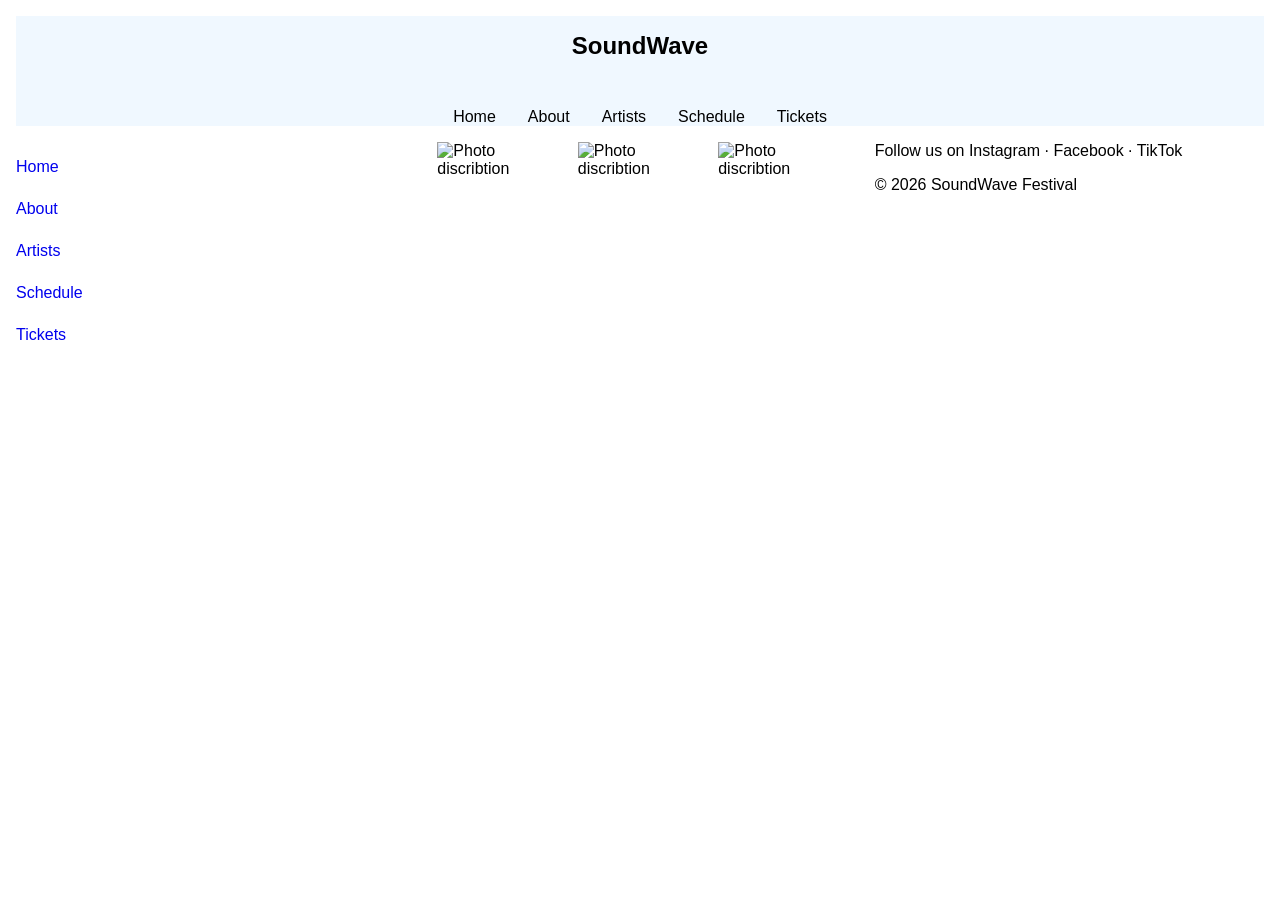
==== index.html @ cf79de4f "Add  Navigation & Footer:" ====
<!DOCTYPE html>
<html lang="en">
<head>
    <meta charset="UTF-8">
    <meta name="viewport" content="width=device-width, initial-scale=1.0">
    <link rel="stylesheet" href="style.css">
    <title>Document</title>
</head>
<body>
       <!-- Navigation -->
    <nav class="nav">
        <h1 class="heading">SoundWave</h1>

        <ul class="menu top">
            <li><a href="index.html">Home</a></li>
            <li><a href="about.html">About</a></li>
            <li><a href="artists.html">Artists</a></li>
            <li><a href="schedule.html">Schedule</a></li>
            <li><a href="tickets.html">Tickets</a></li>
        </ul>
    </nav>




    <!-- Footer -->
      <footer>
         
         <nav class="foo">
            <div>
            <a href="index.html">Home</a> 
             <a href="about.html">About</a>
              <a href="artists.html">Artists</a> 
              <a href="schedule.html">Schedule</a>
             <a href="tickets.html">Tickets</a> 
            </div>
           
 
             
             

               <div class="gallery">
                  <img src="https://placehold.co/200x140" alt="Photo discribtion">
                <img src="https://placehold.co/200x140" alt="Photo discribtion">
                 <img src="https://placehold.co/200x140" alt="Photo discribtion">
               </div>
               <div class="pragraph">
                 <p>Follow us on Instagram · Facebook · TikTok</p>
                   <p>&copy; 2026 SoundWave Festival</p>
               </div>
              
             
            </nav>
         </footer>
</body>
</html>
---- style.css ----
*{
    padding: 0;
    margin: 0;
    box-sizing: border-box;
}

body{
    font-family: sans-serif;
    font-size: 1rem;
}

.nav {
    display: flex;
    justify-content: center;
    gap: 2rem;
    flex-direction: column;
    background-color: aliceblue;
    margin: 1rem;
   
}

.top{
    display:flex;
    gap: 2rem;
}

.heading{
    text-align: center;
    margin: 1rem;
}

.menu {
    list-style: none;
    display: flex;
    justify-content: center;
    gap: 2rem;

}

.menu, .nav a{
    text-decoration: none;
    color: black;

}

.menu a:hover {
    color: bisque;
}

.foo{
    display: grid;
    grid-template-columns: 1fr  1fr  1fr;
    gap: 2rem;
}

.foo a{
    display: flex;
    flex-direction:column ;
    text-decoration: none;
    margin: 0.5rem;
    padding: 0.5rem;

}

.foo a:hover{
    background-color: rgb(132, 136, 136);
    
}

.gallery {
    display: flex;
    flex-direction: row;
    justify-content: space-around;
    gap: 1rem;
}

.pragraph{
 display: flex;
 flex-direction: column;
 gap: 1rem;
}

@media (max-width: 600px){
 .nav .top, .gallery{
        display: flex;
        flex-direction: column;
    }
}
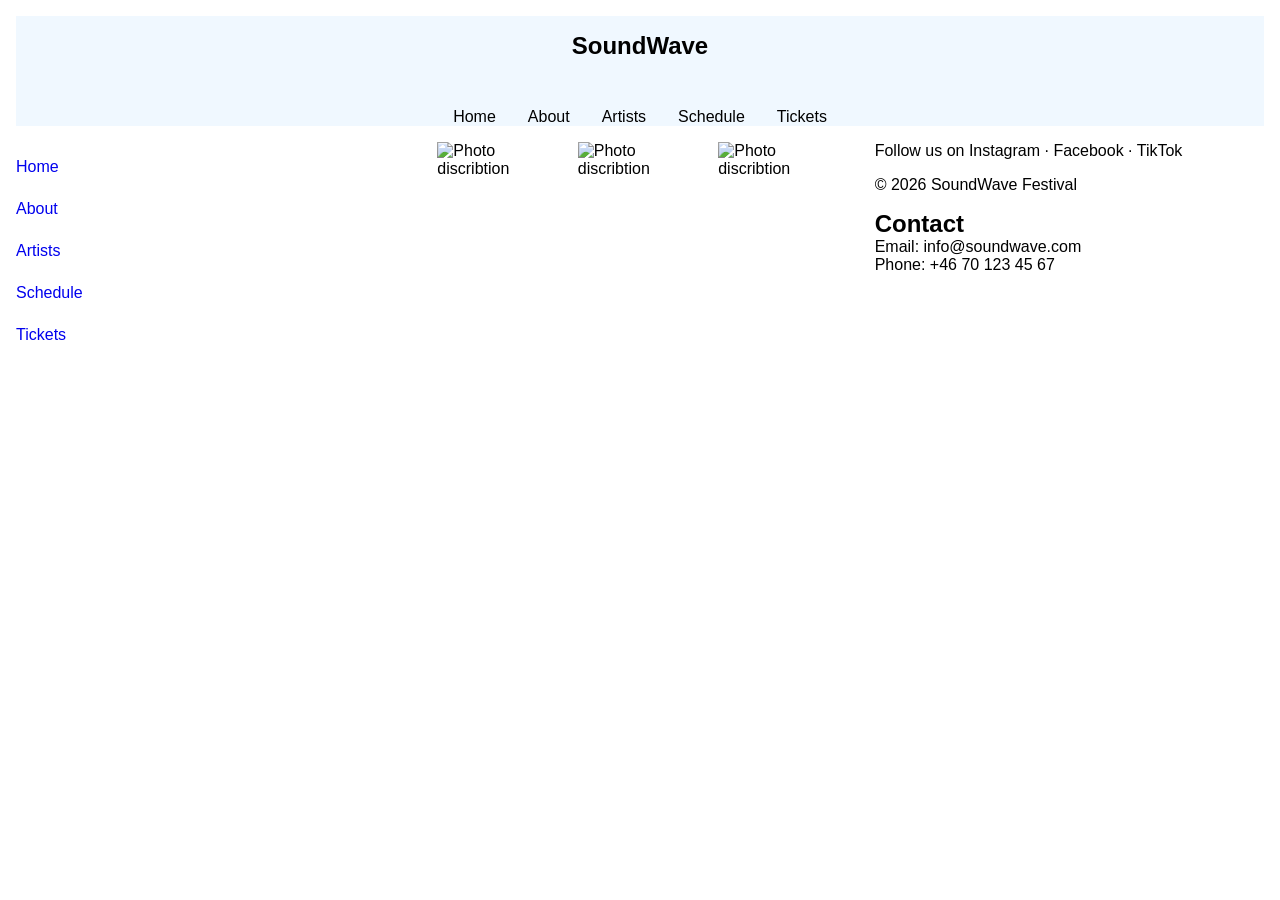
==== commit bf8b51da: "Add contact information" ====
--- a/index.html
+++ b/index.html
@@ -47,6 +47,13 @@
                <div class="pragraph">
                  <p>Follow us on Instagram · Facebook · TikTok</p>
                    <p>&copy; 2026 SoundWave Festival</p>
+
+
+    <div class="contact">
+        <h2>Contact</h2>
+        <p>Email: info@soundwave.com</p>
+        <p>Phone: +46 70 123 45 67</p>
+    </div>
                </div>
               
              
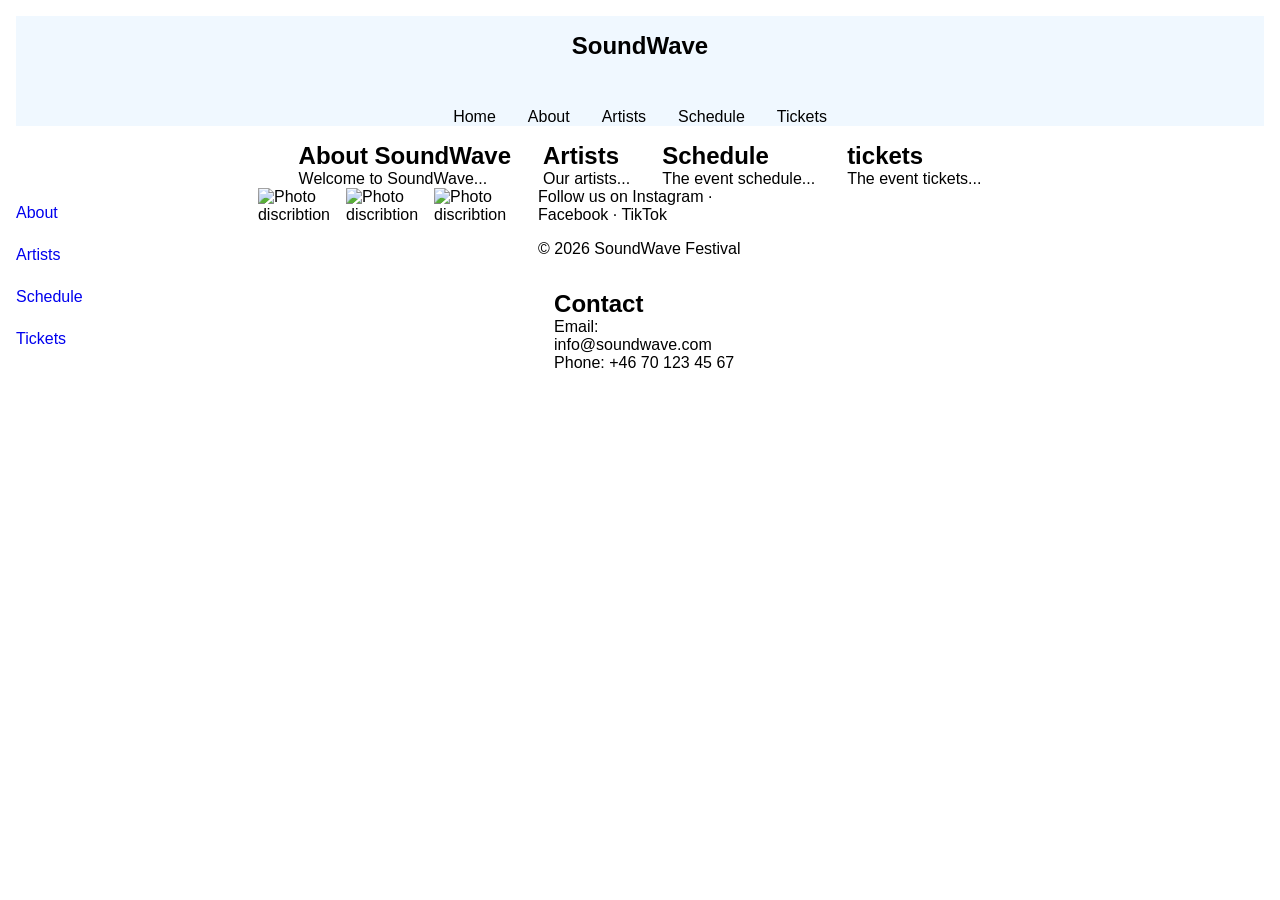
==== commit 05d56feb: "Add Navigation section on same page" ====
--- a/index.html
+++ b/index.html
@@ -20,23 +20,46 @@
         </ul>
     </nav>
 
+    <div class="go">
+        <section id="about">
+   <h2>About SoundWave</h2>
+    <p>Welcome to SoundWave...</p>
+    </section>
+
+    <section id="artists">
+    <h2>Artists</h2>
+    <p>Our artists...</p>
+   </section>
+
+   <section id="schedule">
+    <h2>Schedule</h2>
+    <p>The event schedule...</p>
+    </section>
+
+    <section id="tickets">
+    <h2>tickets</h2>
+    <p>The event tickets...</p>
+    </section>
+    </div>
+    
+
 
 
 
     <!-- Footer -->
       <footer>
+        
          
          <nav class="foo">
-            <div>
-            <a href="index.html">Home</a> 
-             <a href="about.html">About</a>
-              <a href="artists.html">Artists</a> 
-              <a href="schedule.html">Schedule</a>
-             <a href="tickets.html">Tickets</a> 
+            <div class="buttom">
+            
+             <a href="#about">About</a>
+              <a href="#artists">Artists</a> 
+              <a href="#schedule">Schedule</a>
+             <a href="#tickets">Tickets</a> 
             </div>
-           
- 
-             
+
+        
              
 
                <div class="gallery">
--- a/style.css
+++ b/style.css
@@ -49,9 +49,18 @@
 
 .foo{
     display: grid;
-    grid-template-columns: 1fr  1fr  1fr;
+    grid-template-columns: 1fr  1fr  1fr 1fr  1fr;
+    
     gap: 2rem;
 }
+
+.go{
+    display: flex;
+    justify-content: center;
+    align-items: center;
+    gap: 2rem;
+}
+
 
 .foo a{
     display: flex;
@@ -65,6 +74,9 @@
 .foo a:hover{
     background-color: rgb(132, 136, 136);
     
+}
+.contact{
+    margin: 1rem;
 }
 
 .gallery {
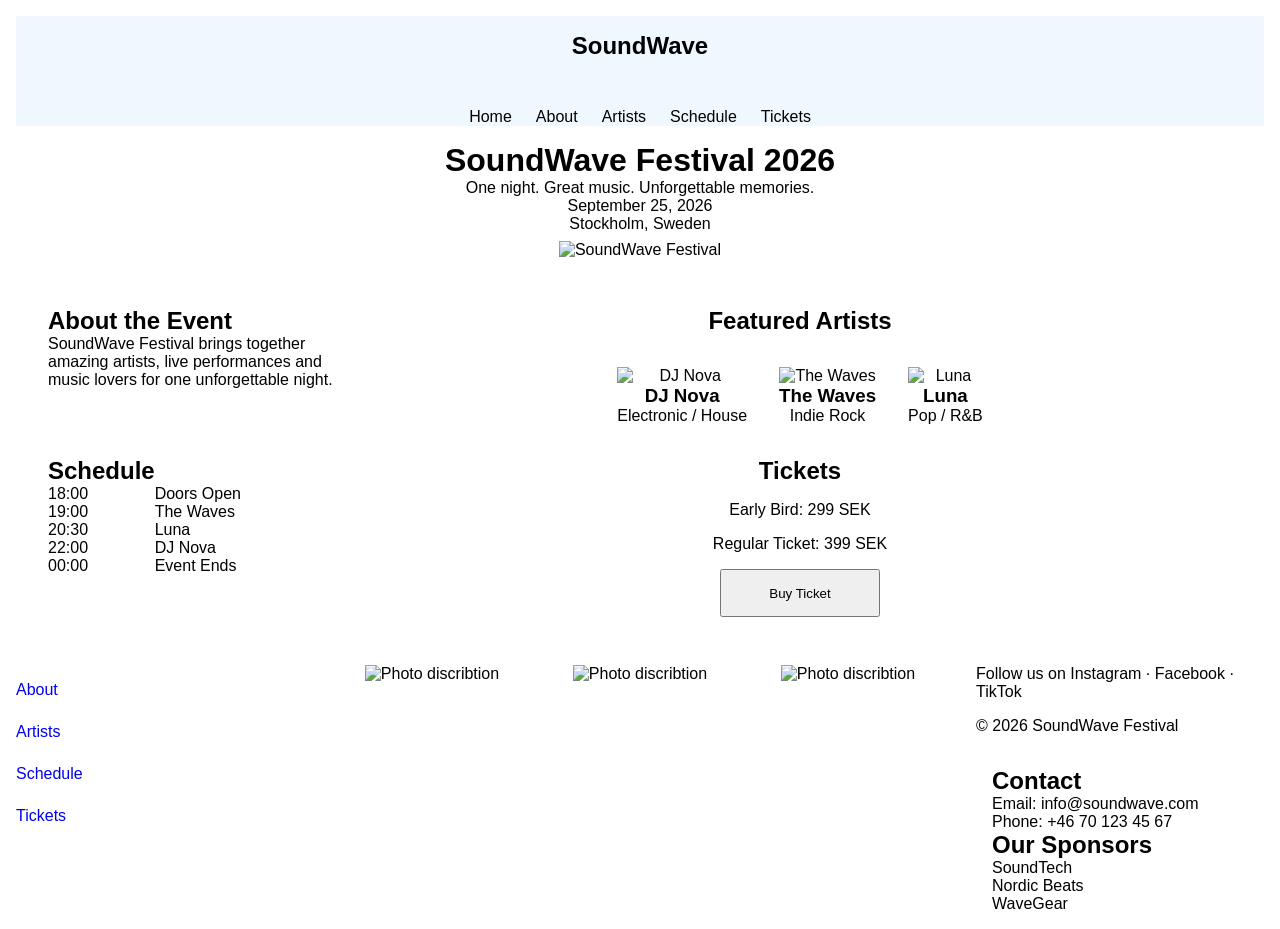
==== commit 0fff16b1: "Finshing website" ====
--- a/index.html
+++ b/index.html
@@ -4,44 +4,108 @@
     <meta charset="UTF-8">
     <meta name="viewport" content="width=device-width, initial-scale=1.0">
     <link rel="stylesheet" href="style.css">
-    <title>Document</title>
+    <title>SoundWave</title>
 </head>
 <body>
        <!-- Navigation -->
     <nav class="nav">
         <h1 class="heading">SoundWave</h1>
 
-        <ul class="menu top">
-            <li><a href="index.html">Home</a></li>
-            <li><a href="about.html">About</a></li>
-            <li><a href="artists.html">Artists</a></li>
-            <li><a href="schedule.html">Schedule</a></li>
-            <li><a href="tickets.html">Tickets</a></li>
-        </ul>
+       <ul class="menu top">
+    <li><a href="#hero">Home</a></li>
+    <li><a href="#about">About</a></li>
+    <li><a href="#artists">Artists</a></li>
+    <li><a href="#schedule">Schedule</a></li>
+    <li><a href="#tickets">Tickets</a></li>
+</ul>
     </nav>
 
-    <div class="go">
+  <header id="hero">
+    <div>
+         <h1>SoundWave Festival 2026</h1>
+
+        <p>One night. Great music. Unforgettable memories.</p>
+
+        <p>
+            September 25, 2026
+            <br>
+            Stockholm, Sweden
+        </p>
+    </div>
+    <div>
+        <img src="https://placehold.co/400x200" alt="SoundWave Festival">
+    </div>
+       
+
+        
+    </header>
+
+
+    <!-- About -->
+    <main class="main">
+
         <section id="about">
-   <h2>About SoundWave</h2>
-    <p>Welcome to SoundWave...</p>
-    </section>
+            <h2>About the Event</h2>
 
-    <section id="artists">
-    <h2>Artists</h2>
-    <p>Our artists...</p>
-   </section>
+            <p>
+                SoundWave Festival brings together amazing artists,
+                live performances and music lovers for one unforgettable night.
+            </p>
+        </section>
 
-   <section id="schedule">
-    <h2>Schedule</h2>
-    <p>The event schedule...</p>
-    </section>
 
-    <section id="tickets">
-    <h2>tickets</h2>
-    <p>The event tickets...</p>
-    </section>
+        <!-- Artists -->
+       <section id="artists">
+    <h2 class="featured">Featured Artists</h2>
+
+    <div class="artist-cards">
+
+        <article>
+            <img src="https://placehold.co/200x150" alt="DJ Nova">
+            <h3>DJ Nova</h3>
+            <p>Electronic / House</p>
+        </article>
+
+        <article>
+            <img src="https://placehold.co/200x150" alt="The Waves">
+            <h3>The Waves</h3>
+            <p>Indie Rock</p>
+        </article>
+
+        <article>
+            <img src="https://placehold.co/200x150" alt="Luna">
+            <h3>Luna</h3>
+            <p>Pop / R&B</p>
+        </article>
+
     </div>
-    
+</section>
+
+        <!-- Schedule -->
+        <section id="schedule">
+            <h2>Schedule</h2>
+
+        <ul>
+            <li><span>18:00</span><span>Doors Open</span></li>
+            <li><span>19:00</span><span>The Waves</span></li>
+            <li><span>20:30</span><span>Luna</span></li>
+            <li><span>22:00</span><span>DJ Nova</span></li>
+            <li><span>00:00</span><span>Event Ends</span></li>
+        </ul>
+        </section>
+
+
+        <!-- Tickets -->
+        <section id="tickets">
+            <h2>Tickets</h2>
+
+            <p>Early Bird: 299 SEK</p>
+            <p>Regular Ticket: 399 SEK</p>
+
+            <button id="btn">Buy Ticket</button>
+        </section>
+
+    </main>
 
 
 
@@ -76,6 +140,13 @@
         <h2>Contact</h2>
         <p>Email: info@soundwave.com</p>
         <p>Phone: +46 70 123 45 67</p>
+
+        <div class="sponsors">
+    <h2>Our Sponsors</h2>
+    <p>SoundTech</p>
+    <p>Nordic Beats</p>
+    <p>WaveGear</p>
+</div>
     </div>
                </div>
               
--- a/style.css
+++ b/style.css
@@ -19,9 +19,10 @@
    
 }
 
-.top{
+.nav .top{
     display:flex;
-    gap: 2rem;
+    gap: 1.5rem;
+ 
 }
 
 .heading{
@@ -29,12 +30,98 @@
     margin: 1rem;
 }
 
-.menu {
+.menu{
     list-style: none;
     display: flex;
     justify-content: center;
-    gap: 2rem;
-
+    align-items: center;
+    gap: 2rem;
+   
+}
+
+.main {
+   display: grid;
+    grid-template-columns: 1fr 3fr;
+    
+
+    grid-template-areas:
+        "about artists"
+        "schedule tickets";
+          gap: 2rem;
+          margin: 3rem;
+}
+
+#about {
+    grid-area: about;
+   
+    
+}
+
+article{
+    display: flex;
+    flex-direction: column;
+    justify-content: center;
+    text-align: center;
+}
+
+#artists {
+    grid-area: artists;
+    display: flex;
+    flex-direction: column;
+    gap: 2rem;
+}
+
+.featured{
+    display: flex;
+    justify-content: center;
+}
+
+#schedule{
+    grid-area:schedule ;
+    
+}
+
+#schedule ul li {
+    display: grid;
+    grid-template-columns: 1fr 2fr;
+    gap: 1rem;
+}
+
+
+
+#tickets{
+    grid-area: tickets;
+    display: flex;
+    justify-content: center;
+    flex-direction: column;
+    gap: 1rem;
+    text-align: center;
+}
+
+#btn{
+    width: 10rem;
+    height: 3rem;
+    align-self: center;
+
+}
+
+.artist-cards {
+    display: flex;
+    gap: 2rem;
+    justify-content: center;
+    flex-wrap: wrap;
+}
+
+
+
+
+
+#hero{
+    display: flex;
+    justify-content: center;
+    flex-direction: column;
+    text-align: center;
+    gap: 0.5rem
 }
 
 .menu, .nav a{
@@ -49,17 +136,17 @@
 
 .foo{
     display: grid;
-    grid-template-columns: 1fr  1fr  1fr 1fr  1fr;
-    
-    gap: 2rem;
-}
-
-.go{
-    display: flex;
-    justify-content: center;
-    align-items: center;
-    gap: 2rem;
-}
+    grid-template-columns: 1fr 2fr 1fr;
+    gap: 2rem;
+}
+
+          /* main*/
+
+
+
+
+
+
 
 
 .foo a{
@@ -83,6 +170,7 @@
     display: flex;
     flex-direction: row;
     justify-content: space-around;
+    flex-wrap: wrap;
     gap: 1rem;
 }
 
@@ -92,9 +180,22 @@
  gap: 1rem;
 }
 
-@media (max-width: 600px){
- .nav .top, .gallery{
-        display: flex;
+@media (max-width: 600px) {
+       .main {
+        grid-template-columns: 1fr;
+        grid-template-areas:
+            "about"
+            "artists"
+            "schedule"
+            "tickets";
+        margin: 1rem;
+    }
+
+    .nav .top {
+        flex-direction: column;
+    }
+
+    .gallery {
         flex-direction: column;
     }
 }
